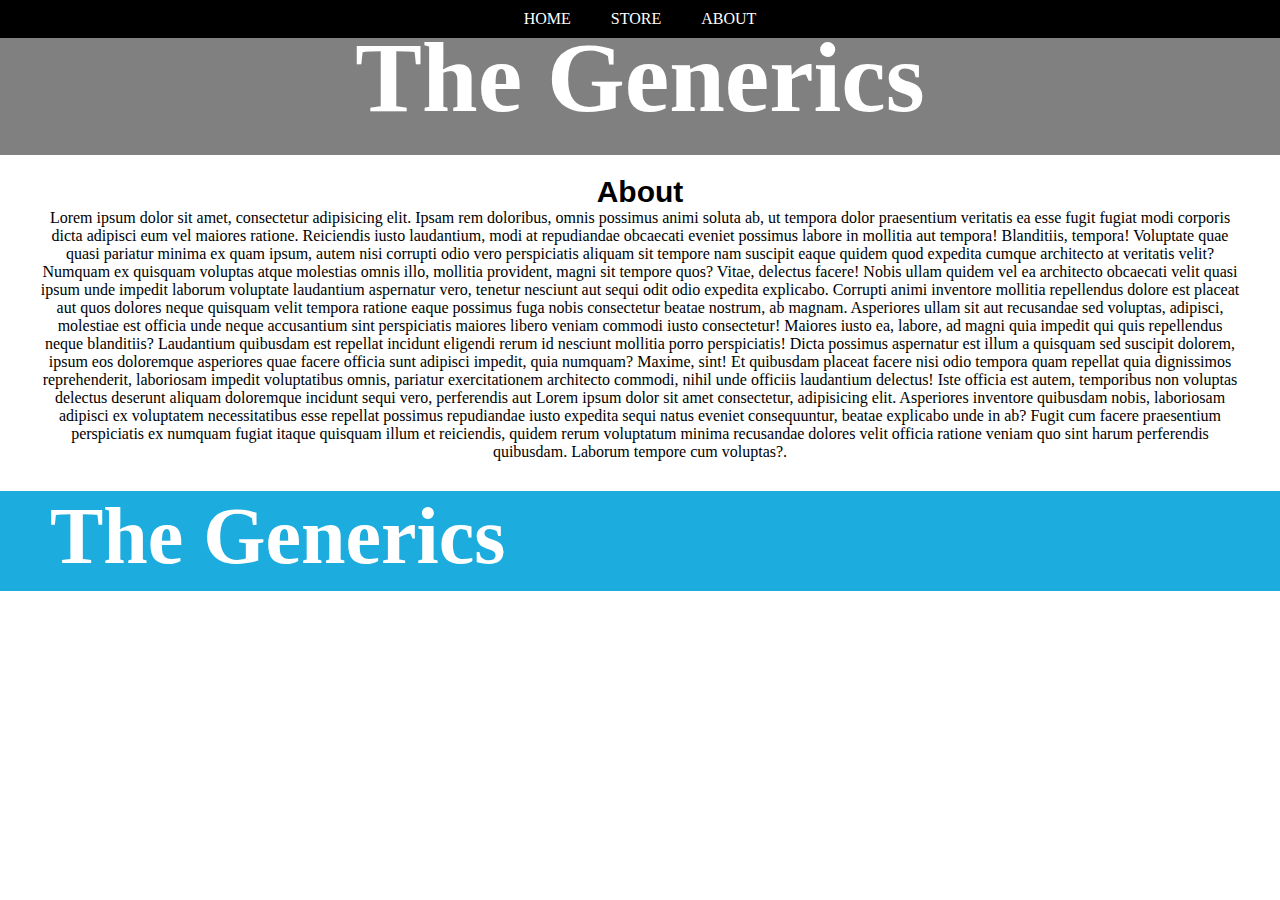
==== ecommerce/view/about/about.html @ e0bf309b "Ecommerce" ====
<!DOCTYPE html>
<html lang="en">
<head>
    <meta charset="UTF-8">
    <meta http-equiv="X-UA-Compatible" content="IE=edge">
    <meta name="viewport" content="width=device-width, initial-scale=1.0">
    <title>About</title>
    <link rel="stylesheet" href="style_about.css">
</head>
<body>
    <div id="navbar">
        
        <li>
            <a href="../home/home.html">HOME</a>
        </li>
        <li>
            <a href="../shops/index.html">STORE</a>
        </li>
        <li>
            <a href="../about/about.html">ABOUT</a>
        </li>

</div>    
<div id="theGenerics">
    <h1>The Generics</h1>
</div>
<div class="aboutContent">
    <h3>About</h3>
    <div class="content">
        <div class="img-container">
            <img src="https://images.unsplash.com/photo-1481886756534-97af88ccb438?ixlib=rb-1.2.1&ixid=MnwxMjA3fDB8MHxzZWFyY2h8Nnx8YmFuZHxlbnwwfHwwfHw%3D&auto=format&fit=crop&w=500&q=60" alt="">
        </div>
        <div class="text-container">
            Lorem ipsum dolor sit amet, consectetur adipisicing elit. Ipsam rem doloribus, omnis possimus animi soluta ab, ut tempora dolor praesentium veritatis ea esse fugit fugiat modi corporis dicta adipisci eum vel maiores ratione. Reiciendis iusto laudantium, modi at repudiandae obcaecati eveniet possimus labore in mollitia aut tempora! Blanditiis, tempora! Voluptate quae quasi pariatur minima ex quam ipsum, autem nisi corrupti odio vero perspiciatis aliquam sit tempore nam suscipit eaque quidem quod expedita cumque architecto at veritatis velit? Numquam ex quisquam voluptas atque molestias omnis illo, mollitia provident, magni sit tempore quos? Vitae, delectus facere! Nobis ullam quidem vel ea architecto obcaecati velit quasi ipsum unde impedit laborum voluptate laudantium aspernatur vero, tenetur nesciunt aut sequi odit odio expedita explicabo. Corrupti animi inventore mollitia repellendus dolore est placeat aut quos dolores neque quisquam velit tempora ratione eaque possimus fuga nobis consectetur beatae nostrum, ab magnam. Asperiores ullam sit aut recusandae sed voluptas, adipisci, molestiae est officia unde neque accusantium sint perspiciatis maiores libero veniam commodi iusto consectetur! Maiores iusto ea, labore, ad magni quia impedit qui quis repellendus neque blanditiis? Laudantium quibusdam est repellat incidunt eligendi rerum id nesciunt mollitia porro perspiciatis! Dicta possimus aspernatur est illum a quisquam sed suscipit dolorem, ipsum eos doloremque asperiores quae facere officia sunt adipisci impedit, quia numquam? Maxime, sint! Et quibusdam placeat facere nisi odio tempora quam repellat quia dignissimos reprehenderit, laboriosam impedit voluptatibus omnis, pariatur exercitationem architecto commodi, nihil unde officiis laudantium delectus! Iste officia est autem, temporibus non voluptas delectus deserunt aliquam doloremque incidunt sequi vero, perferendis aut Lorem ipsum dolor sit amet consectetur, adipisicing elit. Asperiores inventore quibusdam nobis, laboriosam adipisci ex voluptatem necessitatibus esse repellat possimus repudiandae iusto expedita sequi natus eveniet consequuntur, beatae explicabo unde in ab? Fugit cum facere praesentium perspiciatis ex numquam fugiat itaque quisquam illum et reiciendis, quidem rerum voluptatum minima recusandae dolores velit officia ratione veniam quo sint harum perferendis quibusdam. Laborum tempore cum voluptas?.
        </div>
    </div>
</div>

<div class="footer">
    <h4>The Generics</h4>
    <div class="footerConnect">
        <img src="https://prasadyash2411.github.io/ecom-website/img/6260efc8fc9a9002669d2f4ad9956cc0.jpg" alt="">
       
        <img src="https://prasadyash2411.github.io/ecom-website/img/Spotify%20Logo.png" alt="">

        <img src="https://prasadyash2411.github.io/ecom-website/img/Facebook%20Logo.png" alt="">

    </div>
</div>
</body>
</html>
---- ecommerce/view/about/style_about.css ----
*{
    box-sizing: border-box;
    margin: 0;
    padding: 0;
}
#navbar{
    display: flex;
    justify-content: center;
    background-color: black;
    color: white;
    list-style-type: none;
    padding: 10px;
    width: 100%;
    position: fixed;
    
}
#navbar a{
    text-decoration: none;
    color: white;

}
li{
    margin-left: 20px;
    margin-right: 20px;
}
#theGenerics{
    padding: 20px;
    font-size:50px;
    color: white;
    background-color: grey;
    text-align: center;
}
.aboutContent h3{
    font-family: 'Franklin Gothic Medium', 'Arial Narrow', Arial, sans-serif;
    font-size: 30px;
}
.aboutContent{
    text-align: center;
    max-width: 1200px;
    margin-left: auto;
    margin-right: auto;
    margin-top: 20px;
}
.content{
    display: block;
}
.img-container{
    float: left;
}
.footer{
    background-color: rgb(28, 172, 221);
    height: 100px;
    display: flex;
    justify-content: space-between;
    margin-top: 30px;
}
.footer h4{
    color: white;
    font-size: 80px;
    margin-left: 50px;
}
.footerConnect img{   
    margin-top: 50px;
    margin-right: 50px;
    max-height: 20px;
}
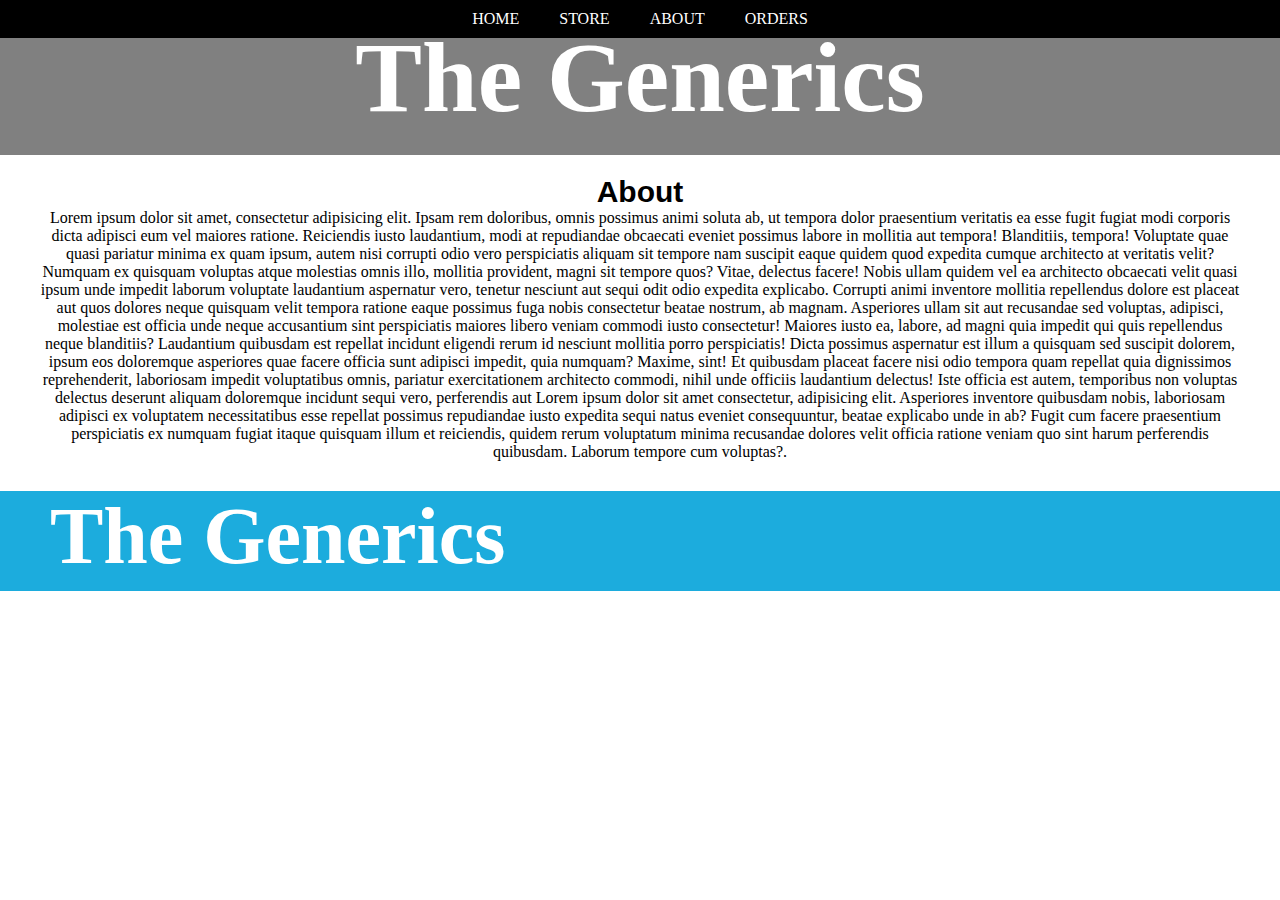
==== commit 80fd1f1f: "Task16" ====
--- a/ecommerce/view/about/about.html
+++ b/ecommerce/view/about/about.html
@@ -14,10 +14,13 @@
             <a href="../home/home.html">HOME</a>
         </li>
         <li>
-            <a href="../shops/index.html">STORE</a>
+            <a href="../shops/index1.html">STORE</a>
         </li>
         <li>
             <a href="../about/about.html">ABOUT</a>
+        </li>
+        <li>
+            <a href="../orders/orders.html">ORDERS</a>
         </li>
 
 </div>    
